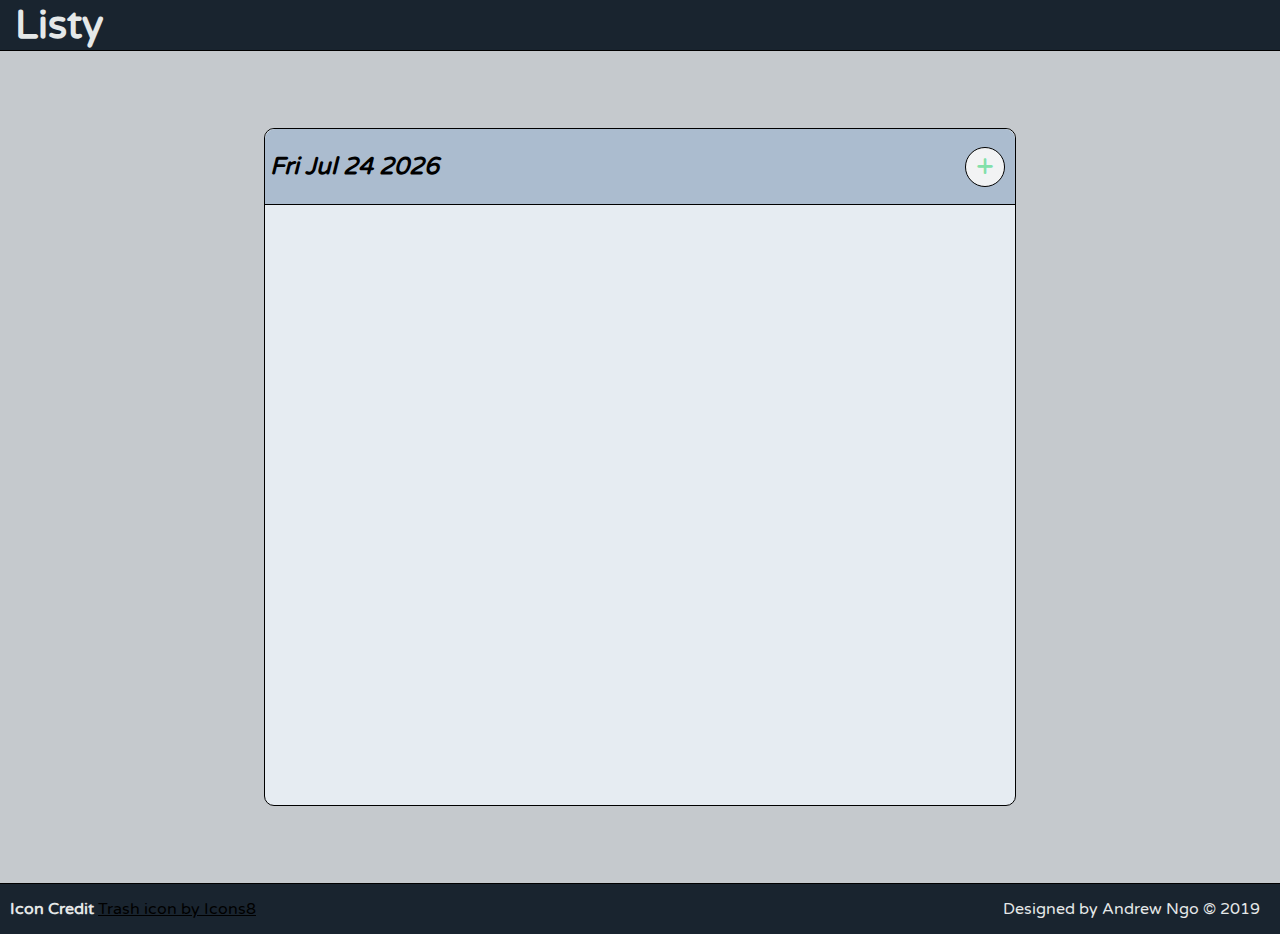
==== index.html @ d02add9d "Add files via upload" ====
<!DOCTYPE html>
<html lang="en">
<head>
    <meta charset="UTF-8">
    <meta name="viewport" content="width=device-width, initial-scale=1.0">
    <meta http-equiv="X-UA-Compatible" content="ie=edge">
    <title>Listy - To Do List</title>
    <link rel="stylesheet" href="style.css">
    <link href="https://fonts.googleapis.com/css?family=Varela+Round&display=swap" rel="stylesheet">
</head>
<body>
    <div class="navbar">
        <div class="logo">
            <h1 id="titleLogo">Listy</h1>
        </div>
        <div class="sideButton">
            <div class="trash">
                <button id="trashButton"></button>
            </div>
        </div>
    </div>
    <div class="container">
        <div class="listObject">
            <div class="listTitle">
                <div class="date">
                    <h2 id="dateChange">Today's Date</h2>
                </div>
                <div class="listButton">
                    <button id="addButton">+</button>
                </div>
            </div>
            <div class="listContent">
            </div>
        </div>
    </div>
    <footer>
        <div class="coder">
            <p>Designed by Andrew Ngo &copy; 2019 &emsp;</p>
        </div>
        <div class="credit">
            <h4>Icon Credit</h4>
            <a href="https://icons8.com/icon/13086/trash">Trash icon by Icons8</a>
        </div>
    </footer>
    <script src="main.js"></script>
</body>
</html>
---- style.css ----
*{
    margin: 0;
    padding: 0;
    font-family: 'Varela Round', sans-serif;
}
/* Navigation Bar */
.navbar{
    margin: 0;
    height: 50px;
    border-bottom: 1px solid black;
    background-color: #19242F;
}
.navbar .logo{
    margin-left: 15px;
    height: 50px;
    float: left;
}
.navbar .logo h1{
    margin: 0;
    line-height: 50px;
    font-size: 40px;
    color: #E5E8E8;
    cursor: pointer;
}
.navbar .sideButton{
    margin-right: 0px;
    float: right;
}
.navbar .sideButton .trash{
    float: right;
    box-sizing: border-box;
    height: 50px;
    width: 50px;
    margin-right: 5px;
}
.navbar .sideButton .trash button{
    height: 100%;
    width: 100%;
    background-image: url("https://img.icons8.com/color/48/000000/trash.png");
    background-size: 100% 100%;
    background-color: transparent;
    border: none;
    cursor: pointer;
}
.navbar .sideButton .trash button:hover{
    animation-name: shake;
    animation-duration: 0.5s;
    animation-iteration-count: infinite;
}
.navbar .sideButton .trash button:focus{
    outline: 0;
}
@keyframes shake{
    0% {transform: rotate(20deg);}
    50% {transform: rotate(-20deg);}
    100% {transform: rotate(20deg);}
}
/* End Navigation Bar */
/* Container */
.container{
    height: 52em;
    position: relative;
    background-color: #C5C9CD;
}
.container .listObject{
    border: 1px solid black;
    position: absolute;
    top: 50%;
    left: 50%;
    right: -50%;
    transform: translate(-50%, -50%);
    max-width: 750px;
    background-color: #E6ECF2;
    border-radius: 10px;
}
.container .listObject .listTitle{
    border-bottom: 1px solid black;
    height: 75px;
    position: relative;
    background-color: #ABBCCF;
    border-radius: 10px 10px 0 0;
}
.container .listObject .listTitle .date{
    float: left;
    height: 35px;
    margin-left: 5px;
}
.container .listObject .listTitle .date h2{
    line-height: 75px;
    font-style: italic;
    cursor: default;
}
.container .listObject .listTitle .listButton{
    position: absolute;
    float: right;
    height: 40px;
    width: 40px;
    top: 50%;
    right: 10px;
    transform: translateY(-50%);
}
.container .listObject .listTitle .listButton button{
    background: #F2F3F4;
    height: 100%;
    width: 100%;
    border-radius: 50%;
    border: 1px black solid;
    font-size: 32px;
    color: #82E0AA;
    cursor: pointer;
}
.container .listObject .listTitle .listButton button:focus{
    outline: 0;
}
.container .listObject .listContent{
    height: 600px;
    overflow-y: scroll;
    -ms-overflow-style: none;
    scrollbar-width: none;
}
.container .listObject .listContent::-webkit-scrollbar{
    display: none;
}
.container .listObject .listContent .listItem{
    border-bottom: 1px black solid;
}
.container .listObject .listContent .listItemContent{
    margin: auto;
    height: 60px;
}
.container .listObject .listContent .listItemContent input{
    width: 92%;
    height: 100%;
    box-sizing: border-box;
    padding: 15px;
    font-size: 24px;
    border: none;
    float: left;
    box-sizing: border-box;
}
.container .listObject .listContent .listItemContent button{
    width: 5%;
    height: 100%;
    background-color: transparent;
    box-sizing: border-box;
}
.close {
    float: right;
    width: 8%;
    height: 100%;
    box-sizing: border-box;
    text-align: center;
    line-height: 60px;
    background-color: #fff;
  }
  .close:hover {
    background-color: #f44336;
    color: white;
  }
/* End Container */
/* Footer */
footer{
    min-height: 50px;
    border-top: 1px solid black;
    color: #E5E8E8;
    background-color: #19242F;
}
footer .coder{
    float: right;
    height: 100%;
    line-height: 50px;
    cursor: default;
}
footer .credit{
    float: left;
    max-width: 250px;
    height: 100%;
    line-height: 50px;
    text-align: center;
    margin-left: 10px;
}
footer .credit h4{
    display: inline;
    cursor: default;
}
footer .credit a{
    color: black;
    word-break: break-all;
}

/* End Footer */
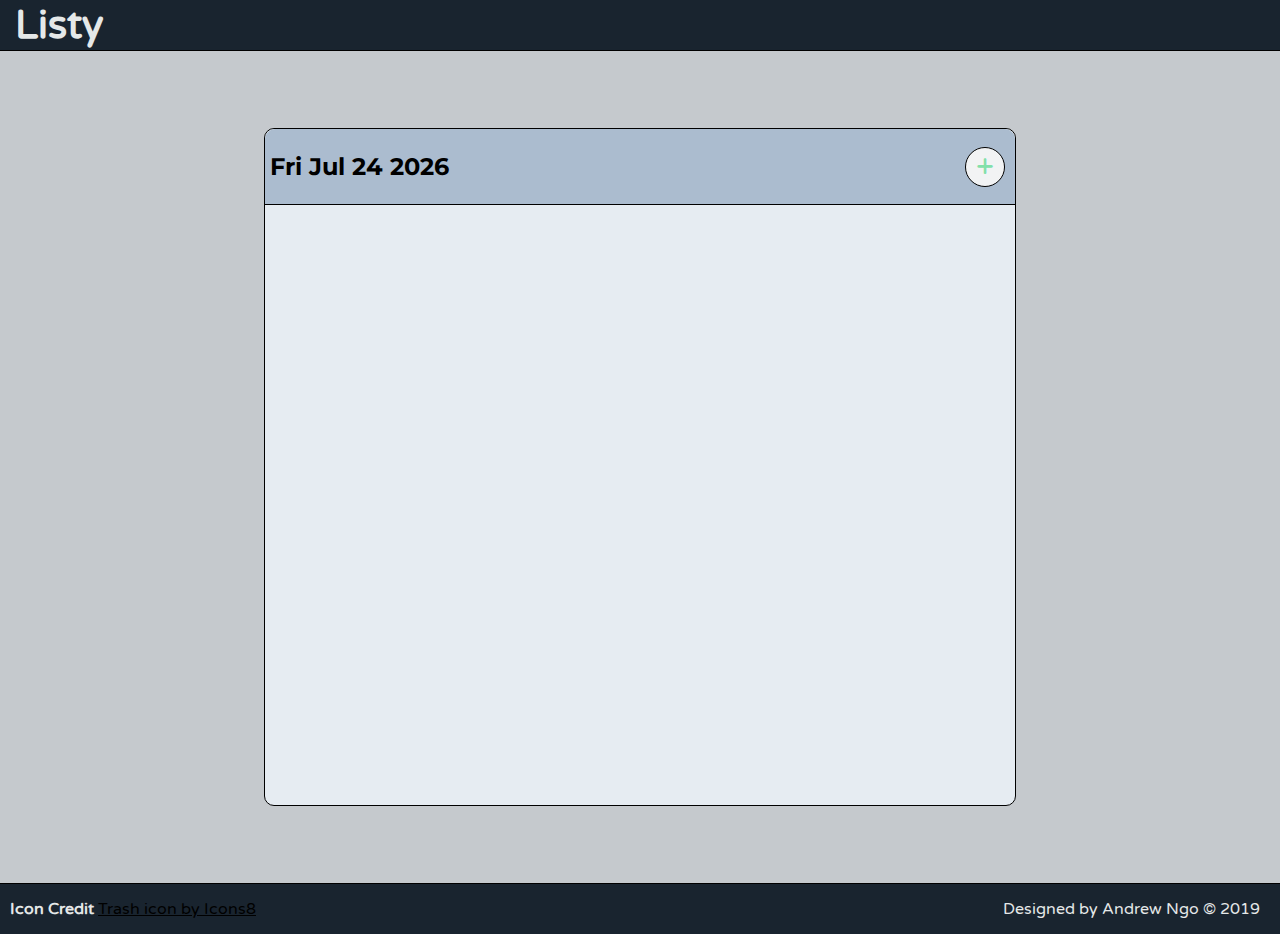
==== commit 5787066f: "Add files via upload" ====
--- a/index.html
+++ b/index.html
@@ -7,6 +7,7 @@
     <title>Listy - To Do List</title>
     <link rel="stylesheet" href="style.css">
     <link href="https://fonts.googleapis.com/css?family=Varela+Round&display=swap" rel="stylesheet">
+    <link href="https://fonts.googleapis.com/css?family=Montserrat&display=swap" rel="stylesheet">
 </head>
 <body>
     <div class="navbar">
--- a/style.css
+++ b/style.css
@@ -87,8 +87,8 @@
 }
 .container .listObject .listTitle .date h2{
     line-height: 75px;
-    font-style: italic;
     cursor: default;
+    font-family: 'Montserrat', sans-serif;
 }
 .container .listObject .listTitle .listButton{
     position: absolute;
@@ -137,6 +137,7 @@
     border: none;
     float: left;
     box-sizing: border-box;
+    font-family: 'Montserrat', sans-serif;
 }
 .container .listObject .listContent .listItemContent button{
     width: 5%;
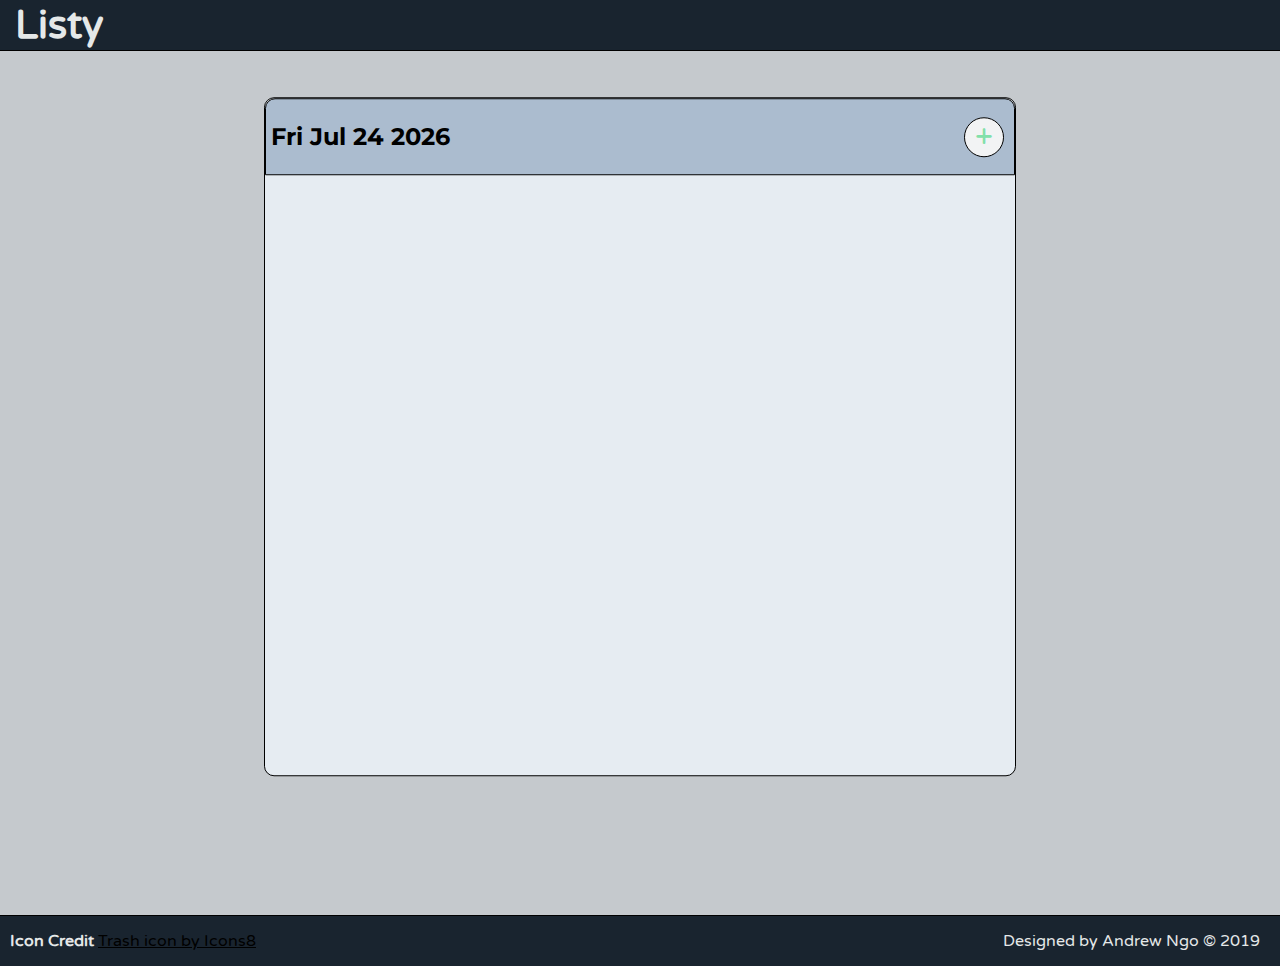
==== commit 36c7d5ef: "removed login link until functionality is ready" ====
--- a/index.html
+++ b/index.html
@@ -15,6 +15,9 @@
             <h1 id="titleLogo">Listy</h1>
         </div>
         <div class="sideButton">
+            <div class="sideLink">
+                
+            </div>
             <div class="trash">
                 <button id="trashButton"></button>
             </div>
--- a/style.css
+++ b/style.css
@@ -23,8 +23,21 @@
     cursor: pointer;
 }
 .navbar .sideButton{
-    margin-right: 0px;
-    float: right;
+    margin-right: 5px;
+    float: right;
+}
+.navbar .sideButton .sideLink{
+    float: left;
+    line-height: 50px;
+    margin-right: 5px;
+}
+.navbar .sideButton .sideLink a{
+    color: #E5E8E8;
+    text-decoration: none;
+}
+.navbar .sideButton .sideLink a:hover{
+    text-decoration: underline;
+    font-weight: bold;
 }
 .navbar .sideButton .trash{
     float: right;
@@ -55,26 +68,33 @@
     50% {transform: rotate(-20deg);}
     100% {transform: rotate(20deg);}
 }
+.navbar .sideButton span{
+    color: white;
+    cursor: default;
+}
 /* End Navigation Bar */
 /* Container */
 .container{
-    height: 52em;
+    height: 54em;
     position: relative;
     background-color: #C5C9CD;
 }
 .container .listObject{
-    border: 1px solid black;
-    position: absolute;
-    top: 50%;
+    border: 0.4px solid black;
+    position: absolute;
+    top: 25%;
     left: 50%;
     right: -50%;
-    transform: translate(-50%, -50%);
+    transform: translate(-50%, -25%);
     max-width: 750px;
     background-color: #E6ECF2;
     border-radius: 10px;
 }
 .container .listObject .listTitle{
-    border-bottom: 1px solid black;
+    border-bottom: 0.95px solid black;
+    border-left: 0.5px solid black;
+    border-right: 0.3px solid black;
+    border-top: 0.8px solid black;
     height: 75px;
     position: relative;
     background-color: #ABBCCF;
@@ -104,7 +124,7 @@
     height: 100%;
     width: 100%;
     border-radius: 50%;
-    border: 1px black solid;
+    border: 0.8px black solid;
     font-size: 32px;
     color: #82E0AA;
     cursor: pointer;
@@ -114,7 +134,9 @@
 }
 .container .listObject .listContent{
     height: 600px;
+    width: 100%;
     overflow-y: scroll;
+    overflow-x: hidden;
     -ms-overflow-style: none;
     scrollbar-width: none;
 }
@@ -122,14 +144,15 @@
     display: none;
 }
 .container .listObject .listContent .listItem{
-    border-bottom: 1px black solid;
+    border-bottom: 0.8px black solid;
+    border-left: 0.8px black solid;
 }
 .container .listObject .listContent .listItemContent{
     margin: auto;
     height: 60px;
 }
 .container .listObject .listContent .listItemContent input{
-    width: 92%;
+    width: 84%;
     height: 100%;
     box-sizing: border-box;
     padding: 15px;
@@ -153,10 +176,37 @@
     text-align: center;
     line-height: 60px;
     background-color: #fff;
+    cursor: pointer;
   }
   .close:hover {
     background-color: #f44336;
     color: white;
+  }
+  .complete {
+      float: right;
+      height: 100%;
+      width: 8%;
+      box-sizing: border-box;
+      text-align: center;
+      line-height: 60px;
+      background-color: #fff;
+      cursor: pointer;
+  }
+  .complete:hover {
+    background-color: #87FD64;
+    color: white;
+  }
+  @keyframes slide{
+      10% {transform: translateX(10%);}
+      20% {transform: translateX(20%);}
+      30% {transform: translateX(30%);}
+      40% {transform: translateX(40%);}
+      50% {transform: translateX(50%);}
+      60% {transform: translateX(60%);}
+      70% {transform: translateX(70%);}
+      80% {transform: translateX(80%);}
+      90% {transform: translateX(90%);}
+      100% {transform: translateX(100%);}
   }
 /* End Container */
 /* Footer */
@@ -190,3 +240,78 @@
 }
 
 /* End Footer */
+/*Login Box*/
+.loginBox{
+    position: absolute;
+    height: 35em;
+    width: 35em;
+    background-color: white;
+    border-radius: 10px;
+    top: 50%;
+    left: 50%;
+    transform: translate(-50%, -50%);
+}
+.loginContent{
+    position: absolute;
+    top: 50%;
+    left: 50%;
+    transform: translate(-50%, -50%);
+}
+.loginContent h3{
+    margin-bottom: 5px;
+    font-size: 24px;
+}
+.loginContent input{
+    font-size: 24px;
+    padding: 10px;
+    margin-top: 5px;
+    margin-bottom: 10px;
+}
+#loginHeading{
+    margin: 20px;
+    font-size: 32px;
+}
+.loginFooter{
+    position: absolute;
+    bottom: 0;
+    width: 100%;
+    margin: 20px;
+}
+.loginFooter a{
+    
+}
+#submitButton{
+    position: absolute;
+    right: 0;
+    transform: translate(-40px, -20px);
+    font-size: 24px;
+    padding: 5px;
+    border-radius: 5px;
+    border: .5px solid black;
+    background-color: transparent;
+}
+#submitButton:hover{
+    background-color: #333;
+    color: white;
+}
+.errorMsg{
+    color: #f44336;
+    font-size: 14px;
+}
+/*End Login Box*/
+/*Register Box*/
+#registerSubmitButton{
+    position: absolute;
+    right: 0;
+    transform: translate(-40px, -40px);
+    font-size: 24px;
+    padding: 5px;
+    border-radius: 5px;
+    border: .5px solid black;
+    background-color: transparent;
+}
+#registerSubmitButton:hover{
+    background-color: #333;
+    color: white;
+}
+/*End Register Box*/
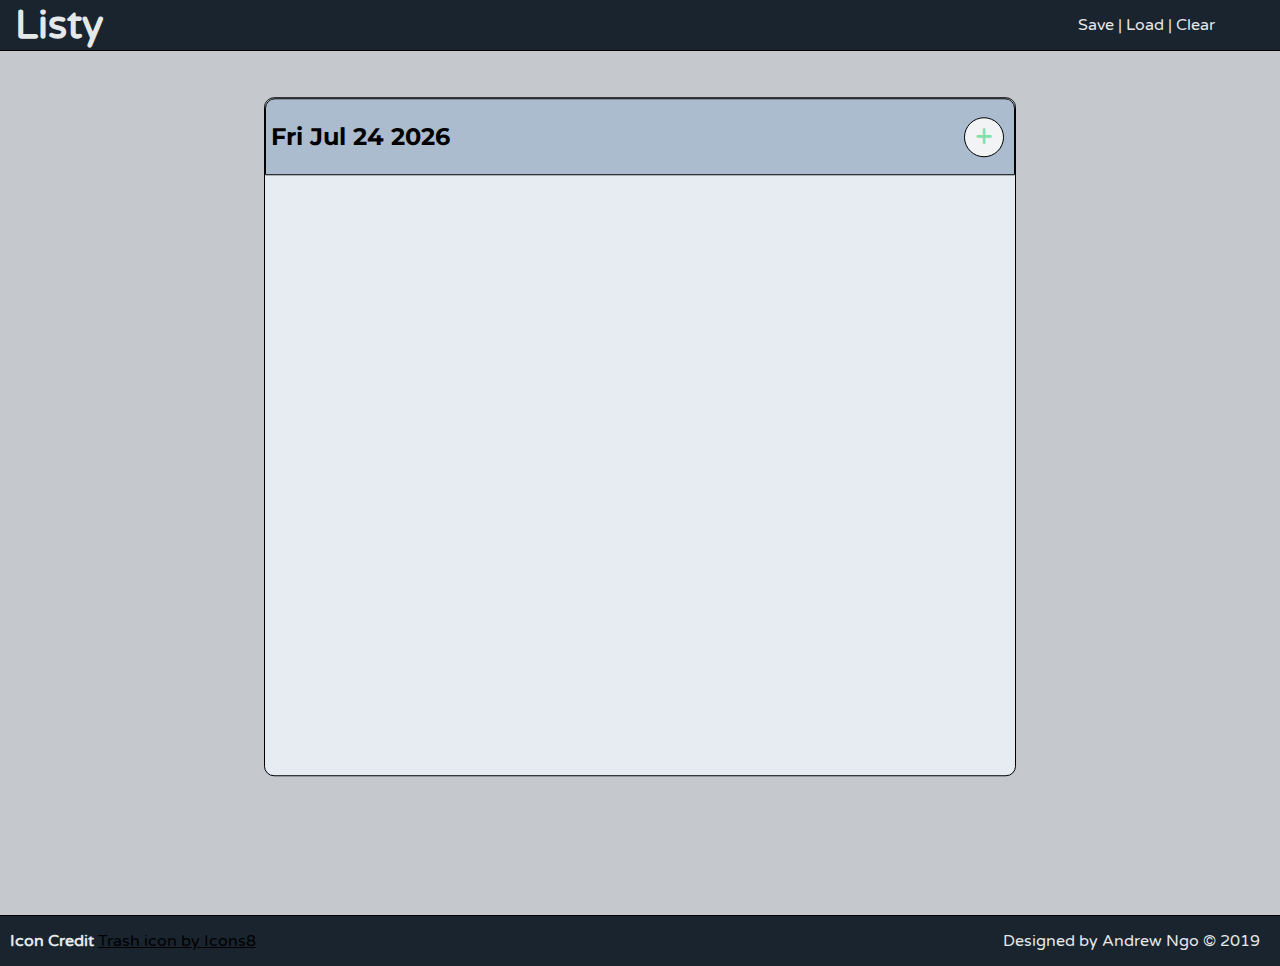
==== commit e4ed087d: "Setting up local git folder" ====
--- a/index.html
+++ b/index.html
@@ -1,51 +1,55 @@
-<!DOCTYPE html>
-<html lang="en">
-<head>
-    <meta charset="UTF-8">
-    <meta name="viewport" content="width=device-width, initial-scale=1.0">
-    <meta http-equiv="X-UA-Compatible" content="ie=edge">
-    <title>Listy - To Do List</title>
-    <link rel="stylesheet" href="style.css">
-    <link href="https://fonts.googleapis.com/css?family=Varela+Round&display=swap" rel="stylesheet">
-    <link href="https://fonts.googleapis.com/css?family=Montserrat&display=swap" rel="stylesheet">
-</head>
-<body>
-    <div class="navbar">
-        <div class="logo">
-            <h1 id="titleLogo">Listy</h1>
-        </div>
-        <div class="sideButton">
-            <div class="sideLink">
-                
-            </div>
-            <div class="trash">
-                <button id="trashButton"></button>
-            </div>
-        </div>
-    </div>
-    <div class="container">
-        <div class="listObject">
-            <div class="listTitle">
-                <div class="date">
-                    <h2 id="dateChange">Today's Date</h2>
-                </div>
-                <div class="listButton">
-                    <button id="addButton">+</button>
-                </div>
-            </div>
-            <div class="listContent">
-            </div>
-        </div>
-    </div>
-    <footer>
-        <div class="coder">
-            <p>Designed by Andrew Ngo &copy; 2019 &emsp;</p>
-        </div>
-        <div class="credit">
-            <h4>Icon Credit</h4>
-            <a href="https://icons8.com/icon/13086/trash">Trash icon by Icons8</a>
-        </div>
-    </footer>
-    <script src="main.js"></script>
-</body>
+<!DOCTYPE html>
+<html lang="en">
+<head>
+    <meta charset="UTF-8">
+    <meta name="viewport" content="width=device-width, initial-scale=1.0">
+    <meta http-equiv="X-UA-Compatible" content="ie=edge">
+    <title>Listy - To Do List</title>
+    <link rel="stylesheet" href="style.css">
+    <link href="https://fonts.googleapis.com/css?family=Varela+Round&display=swap" rel="stylesheet">
+    <link href="https://fonts.googleapis.com/css?family=Montserrat&display=swap" rel="stylesheet">
+</head>
+<body>
+    <div class="navbar">
+        <div class="logo">
+            <h1 id="titleLogo">Listy</h1>
+        </div>
+        <div class="sideButton">
+            <div class="sideLink">
+                <a id="saveButton">Save</a>
+                <div id="separator"><a> | </a></div>
+                <a id="loadButton">Load</a>
+                <div id="separator"><a> | </a></div>
+                <a id="clearButton">Clear</a>
+            </div>
+            <div class="trash">
+                <button id="trashButton"></button>
+            </div>
+        </div>
+    </div>
+    <div class="container">
+        <div class="listObject">
+            <div class="listTitle">
+                <div class="date">
+                    <h2 id="dateChange">Today's Date</h2>
+                </div>
+                <div class="listButton">
+                    <button id="addButton">+</button>
+                </div>
+            </div>
+            <div class="listContent">
+            </div>
+        </div>
+    </div>
+    <footer>
+        <div class="coder">
+            <p>Designed by Andrew Ngo &copy; 2019 &emsp;</p>
+        </div>
+        <div class="credit">
+            <h4>Icon Credit</h4>
+            <a href="https://icons8.com/icon/13086/trash">Trash icon by Icons8</a>
+        </div>
+    </footer>
+    <script src="main.js"></script>
+</body>
 </html>--- a/style.css
+++ b/style.css
@@ -1,317 +1,323 @@
-*{
-    margin: 0;
-    padding: 0;
-    font-family: 'Varela Round', sans-serif;
-}
-/* Navigation Bar */
-.navbar{
-    margin: 0;
-    height: 50px;
-    border-bottom: 1px solid black;
-    background-color: #19242F;
-}
-.navbar .logo{
-    margin-left: 15px;
-    height: 50px;
-    float: left;
-}
-.navbar .logo h1{
-    margin: 0;
-    line-height: 50px;
-    font-size: 40px;
-    color: #E5E8E8;
-    cursor: pointer;
-}
-.navbar .sideButton{
-    margin-right: 5px;
-    float: right;
-}
-.navbar .sideButton .sideLink{
-    float: left;
-    line-height: 50px;
-    margin-right: 5px;
-}
-.navbar .sideButton .sideLink a{
-    color: #E5E8E8;
-    text-decoration: none;
-}
-.navbar .sideButton .sideLink a:hover{
-    text-decoration: underline;
-    font-weight: bold;
-}
-.navbar .sideButton .trash{
-    float: right;
-    box-sizing: border-box;
-    height: 50px;
-    width: 50px;
-    margin-right: 5px;
-}
-.navbar .sideButton .trash button{
-    height: 100%;
-    width: 100%;
-    background-image: url("https://img.icons8.com/color/48/000000/trash.png");
-    background-size: 100% 100%;
-    background-color: transparent;
-    border: none;
-    cursor: pointer;
-}
-.navbar .sideButton .trash button:hover{
-    animation-name: shake;
-    animation-duration: 0.5s;
-    animation-iteration-count: infinite;
-}
-.navbar .sideButton .trash button:focus{
-    outline: 0;
-}
-@keyframes shake{
-    0% {transform: rotate(20deg);}
-    50% {transform: rotate(-20deg);}
-    100% {transform: rotate(20deg);}
-}
-.navbar .sideButton span{
-    color: white;
-    cursor: default;
-}
-/* End Navigation Bar */
-/* Container */
-.container{
-    height: 54em;
-    position: relative;
-    background-color: #C5C9CD;
-}
-.container .listObject{
-    border: 0.4px solid black;
-    position: absolute;
-    top: 25%;
-    left: 50%;
-    right: -50%;
-    transform: translate(-50%, -25%);
-    max-width: 750px;
-    background-color: #E6ECF2;
-    border-radius: 10px;
-}
-.container .listObject .listTitle{
-    border-bottom: 0.95px solid black;
-    border-left: 0.5px solid black;
-    border-right: 0.3px solid black;
-    border-top: 0.8px solid black;
-    height: 75px;
-    position: relative;
-    background-color: #ABBCCF;
-    border-radius: 10px 10px 0 0;
-}
-.container .listObject .listTitle .date{
-    float: left;
-    height: 35px;
-    margin-left: 5px;
-}
-.container .listObject .listTitle .date h2{
-    line-height: 75px;
-    cursor: default;
-    font-family: 'Montserrat', sans-serif;
-}
-.container .listObject .listTitle .listButton{
-    position: absolute;
-    float: right;
-    height: 40px;
-    width: 40px;
-    top: 50%;
-    right: 10px;
-    transform: translateY(-50%);
-}
-.container .listObject .listTitle .listButton button{
-    background: #F2F3F4;
-    height: 100%;
-    width: 100%;
-    border-radius: 50%;
-    border: 0.8px black solid;
-    font-size: 32px;
-    color: #82E0AA;
-    cursor: pointer;
-}
-.container .listObject .listTitle .listButton button:focus{
-    outline: 0;
-}
-.container .listObject .listContent{
-    height: 600px;
-    width: 100%;
-    overflow-y: scroll;
-    overflow-x: hidden;
-    -ms-overflow-style: none;
-    scrollbar-width: none;
-}
-.container .listObject .listContent::-webkit-scrollbar{
-    display: none;
-}
-.container .listObject .listContent .listItem{
-    border-bottom: 0.8px black solid;
-    border-left: 0.8px black solid;
-}
-.container .listObject .listContent .listItemContent{
-    margin: auto;
-    height: 60px;
-}
-.container .listObject .listContent .listItemContent input{
-    width: 84%;
-    height: 100%;
-    box-sizing: border-box;
-    padding: 15px;
-    font-size: 24px;
-    border: none;
-    float: left;
-    box-sizing: border-box;
-    font-family: 'Montserrat', sans-serif;
-}
-.container .listObject .listContent .listItemContent button{
-    width: 5%;
-    height: 100%;
-    background-color: transparent;
-    box-sizing: border-box;
-}
-.close {
-    float: right;
-    width: 8%;
-    height: 100%;
-    box-sizing: border-box;
-    text-align: center;
-    line-height: 60px;
-    background-color: #fff;
-    cursor: pointer;
-  }
-  .close:hover {
-    background-color: #f44336;
-    color: white;
-  }
-  .complete {
-      float: right;
-      height: 100%;
-      width: 8%;
-      box-sizing: border-box;
-      text-align: center;
-      line-height: 60px;
-      background-color: #fff;
-      cursor: pointer;
-  }
-  .complete:hover {
-    background-color: #87FD64;
-    color: white;
-  }
-  @keyframes slide{
-      10% {transform: translateX(10%);}
-      20% {transform: translateX(20%);}
-      30% {transform: translateX(30%);}
-      40% {transform: translateX(40%);}
-      50% {transform: translateX(50%);}
-      60% {transform: translateX(60%);}
-      70% {transform: translateX(70%);}
-      80% {transform: translateX(80%);}
-      90% {transform: translateX(90%);}
-      100% {transform: translateX(100%);}
-  }
-/* End Container */
-/* Footer */
-footer{
-    min-height: 50px;
-    border-top: 1px solid black;
-    color: #E5E8E8;
-    background-color: #19242F;
-}
-footer .coder{
-    float: right;
-    height: 100%;
-    line-height: 50px;
-    cursor: default;
-}
-footer .credit{
-    float: left;
-    max-width: 250px;
-    height: 100%;
-    line-height: 50px;
-    text-align: center;
-    margin-left: 10px;
-}
-footer .credit h4{
-    display: inline;
-    cursor: default;
-}
-footer .credit a{
-    color: black;
-    word-break: break-all;
-}
-
-/* End Footer */
-/*Login Box*/
-.loginBox{
-    position: absolute;
-    height: 35em;
-    width: 35em;
-    background-color: white;
-    border-radius: 10px;
-    top: 50%;
-    left: 50%;
-    transform: translate(-50%, -50%);
-}
-.loginContent{
-    position: absolute;
-    top: 50%;
-    left: 50%;
-    transform: translate(-50%, -50%);
-}
-.loginContent h3{
-    margin-bottom: 5px;
-    font-size: 24px;
-}
-.loginContent input{
-    font-size: 24px;
-    padding: 10px;
-    margin-top: 5px;
-    margin-bottom: 10px;
-}
-#loginHeading{
-    margin: 20px;
-    font-size: 32px;
-}
-.loginFooter{
-    position: absolute;
-    bottom: 0;
-    width: 100%;
-    margin: 20px;
-}
-.loginFooter a{
-    
-}
-#submitButton{
-    position: absolute;
-    right: 0;
-    transform: translate(-40px, -20px);
-    font-size: 24px;
-    padding: 5px;
-    border-radius: 5px;
-    border: .5px solid black;
-    background-color: transparent;
-}
-#submitButton:hover{
-    background-color: #333;
-    color: white;
-}
-.errorMsg{
-    color: #f44336;
-    font-size: 14px;
-}
-/*End Login Box*/
-/*Register Box*/
-#registerSubmitButton{
-    position: absolute;
-    right: 0;
-    transform: translate(-40px, -40px);
-    font-size: 24px;
-    padding: 5px;
-    border-radius: 5px;
-    border: .5px solid black;
-    background-color: transparent;
-}
-#registerSubmitButton:hover{
-    background-color: #333;
-    color: white;
-}
-/*End Register Box*/
+*{
+    margin: 0;
+    padding: 0;
+    font-family: 'Varela Round', sans-serif;
+}
+/* Navigation Bar */
+.navbar{
+    margin: 0;
+    height: 50px;
+    border-bottom: 1px solid black;
+    background-color: #19242F;
+}
+.navbar .logo{
+    margin-left: 15px;
+    height: 50px;
+    float: left;
+}
+.navbar .logo h1{
+    margin: 0;
+    line-height: 50px;
+    font-size: 40px;
+    color: #E5E8E8;
+    cursor: pointer;
+}
+.navbar .sideButton{
+    margin-right: 5px;
+    float: right;
+}
+.navbar .sideButton .sideLink{
+    float: left;
+    line-height: 50px;
+    margin-right: 5px;
+}
+.navbar .sideButton .sideLink a{
+    color: #E5E8E8;
+    text-decoration: none;
+    cursor: pointer;
+}
+.navbar .sideButton .sideLink a:hover{
+    text-decoration: underline;
+    font-weight: bold;
+}
+#separator{
+    color: #E5E8E8;
+    text-decoration: none;
+    cursor: default;
+    display: inline;
+}
+#separator a:hover{
+    text-decoration: none;
+    cursor: default;
+}
+.navbar .sideButton .trash{
+    float: right;
+    box-sizing: border-box;
+    height: 50px;
+    width: 50px;
+    margin-right: 5px;
+}
+.navbar .sideButton .trash button{
+    height: 100%;
+    width: 100%;
+    background-image: url("https://img.icons8.com/color/48/000000/trash.png");
+    background-size: 100% 100%;
+    background-color: transparent;
+    border: none;
+    cursor: pointer;
+}
+.navbar .sideButton .trash button:hover{
+    animation-name: shake;
+    animation-duration: 0.5s;
+    animation-iteration-count: infinite;
+}
+.navbar .sideButton .trash button:focus{
+    outline: 0;
+}
+@keyframes shake{
+    0% {transform: rotate(20deg);}
+    50% {transform: rotate(-20deg);}
+    100% {transform: rotate(20deg);}
+}
+.navbar .sideButton span{
+    color: white;
+    cursor: default;
+}
+/* End Navigation Bar */
+/* Container */
+.container{
+    height: 54em;
+    position: relative;
+    background-color: #C5C9CD;
+}
+.container .listObject{
+    border: 0.4px solid black;
+    position: absolute;
+    top: 25%;
+    left: 50%;
+    right: -50%;
+    transform: translate(-50%, -25%);
+    max-width: 750px;
+    background-color: #E6ECF2;
+    border-radius: 10px;
+}
+.container .listObject .listTitle{
+    border-bottom: 0.95px solid black;
+    border-left: 0.5px solid black;
+    border-right: 0.3px solid black;
+    border-top: 0.8px solid black;
+    height: 75px;
+    position: relative;
+    background-color: #ABBCCF;
+    border-radius: 10px 10px 0 0;
+}
+.container .listObject .listTitle .date{
+    float: left;
+    height: 35px;
+    margin-left: 5px;
+}
+.container .listObject .listTitle .date h2{
+    line-height: 75px;
+    cursor: default;
+    font-family: 'Montserrat', sans-serif;
+}
+.container .listObject .listTitle .listButton{
+    position: absolute;
+    float: right;
+    top: 50%;
+    right: 10px;
+    transform: translateY(-50%);
+}
+.container .listObject .listTitle .listButton button{
+    background: #F2F3F4;
+    height: 40px;
+    width: 40px;
+    border-radius: 50%;
+    border: 0.8px black solid;
+    font-size: 32px;
+    color: #82E0AA;
+    cursor: pointer;
+}
+.container .listObject .listTitle .listButton button:focus{
+    outline: 0;
+}
+.container .listObject .listContent{
+    height: 600px;
+    width: 100%;
+    overflow-y: scroll;
+    overflow-x: hidden;
+    -ms-overflow-style: none;
+    scrollbar-width: none;
+}
+.container .listObject .listContent::-webkit-scrollbar{
+    display: none;
+}
+.container .listObject .listContent .listItem{
+    border-bottom: 0.8px black solid;
+    border-left: 0.8px black solid;
+}
+.container .listObject .listContent .listItemContent{
+    margin: auto;
+    height: 60px;
+}
+.container .listObject .listContent .listItemContent input{
+    width: 84%;
+    height: 100%;
+    box-sizing: border-box;
+    padding: 15px;
+    font-size: 24px;
+    border: none;
+    float: left;
+    box-sizing: border-box;
+    font-family: 'Montserrat', sans-serif;
+}
+.container .listObject .listContent .listItemContent button{
+    width: 5%;
+    height: 100%;
+    background-color: transparent;
+    box-sizing: border-box;
+}
+.close {
+    float: right;
+    width: 8%;
+    height: 100%;
+    box-sizing: border-box;
+    text-align: center;
+    line-height: 60px;
+    background-color: #fff;
+    cursor: pointer;
+  }
+  .close:hover {
+    background-color: #f44336;
+    color: white;
+  }
+  .complete {
+      float: right;
+      height: 100%;
+      width: 8%;
+      box-sizing: border-box;
+      text-align: center;
+      line-height: 60px;
+      background-color: #fff;
+      cursor: pointer;
+  }
+  .complete:hover {
+    background-color: #87FD64;
+    color: white;
+  }
+  @keyframes slide{
+      10% {transform: translateX(10%);}
+      20% {transform: translateX(20%);}
+      30% {transform: translateX(30%);}
+      40% {transform: translateX(40%);}
+      50% {transform: translateX(50%);}
+      60% {transform: translateX(60%);}
+      70% {transform: translateX(70%);}
+      80% {transform: translateX(80%);}
+      90% {transform: translateX(90%);}
+      100% {transform: translateX(100%);}
+  }
+/* End Container */
+/* Footer */
+footer{
+    min-height: 50px;
+    border-top: 1px solid black;
+    color: #E5E8E8;
+    background-color: #19242F;
+}
+footer .coder{
+    float: right;
+    height: 100%;
+    line-height: 50px;
+    cursor: default;
+}
+footer .credit{
+    float: left;
+    max-width: 250px;
+    height: 100%;
+    line-height: 50px;
+    text-align: center;
+    margin-left: 10px;
+}
+footer .credit h4{
+    display: inline;
+    cursor: default;
+}
+footer .credit a{
+    color: black;
+    word-break: break-all;
+}
+
+/* End Footer */
+/*Login Box*/
+.loginBox{
+    position: absolute;
+    height: 35em;
+    width: 35em;
+    background-color: white;
+    border-radius: 10px;
+    top: 50%;
+    left: 50%;
+    transform: translate(-50%, -50%);
+}
+.loginContent{
+    position: absolute;
+    top: 50%;
+    left: 50%;
+    transform: translate(-50%, -50%);
+}
+.loginContent h3{
+    margin-bottom: 5px;
+    font-size: 24px;
+}
+.loginContent input{
+    font-size: 24px;
+    padding: 10px;
+    margin-top: 5px;
+    margin-bottom: 10px;
+}
+#loginHeading{
+    margin: 20px;
+    font-size: 32px;
+}
+.loginFooter{
+    position: absolute;
+    bottom: 0;
+    width: 100%;
+    margin: 20px;
+}
+#submitButton{
+    position: absolute;
+    right: 0;
+    transform: translate(-40px, -20px);
+    font-size: 24px;
+    padding: 5px;
+    border-radius: 5px;
+    border: .5px solid black;
+    background-color: transparent;
+}
+#submitButton:hover{
+    background-color: #333;
+    color: white;
+}
+.errorMsg{
+    color: #f44336;
+    font-size: 14px;
+}
+/*End Login Box*/
+/*Register Box*/
+#registerSubmitButton{
+    position: absolute;
+    right: 0;
+    transform: translate(-40px, -40px);
+    font-size: 24px;
+    padding: 5px;
+    border-radius: 5px;
+    border: .5px solid black;
+    background-color: transparent;
+}
+#registerSubmitButton:hover{
+    background-color: #333;
+    color: white;
+}
+/*End Register Box*/
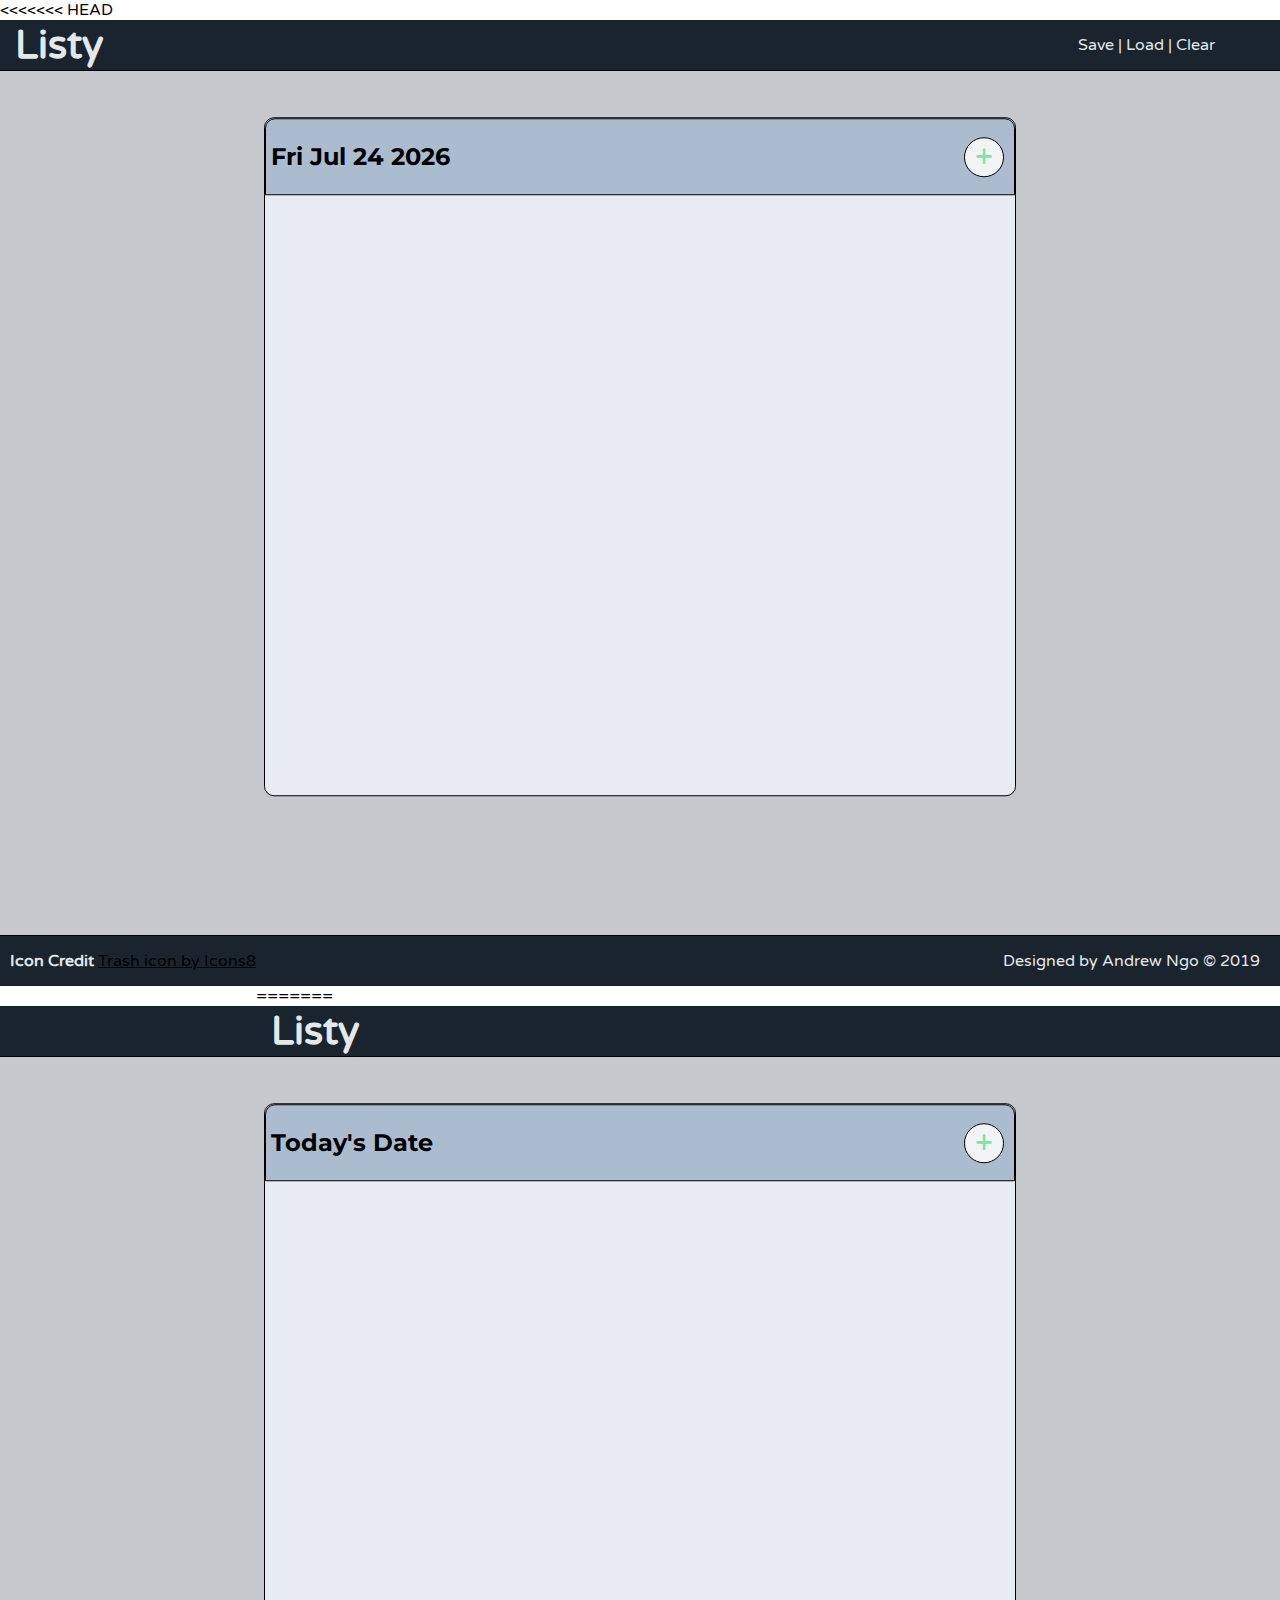
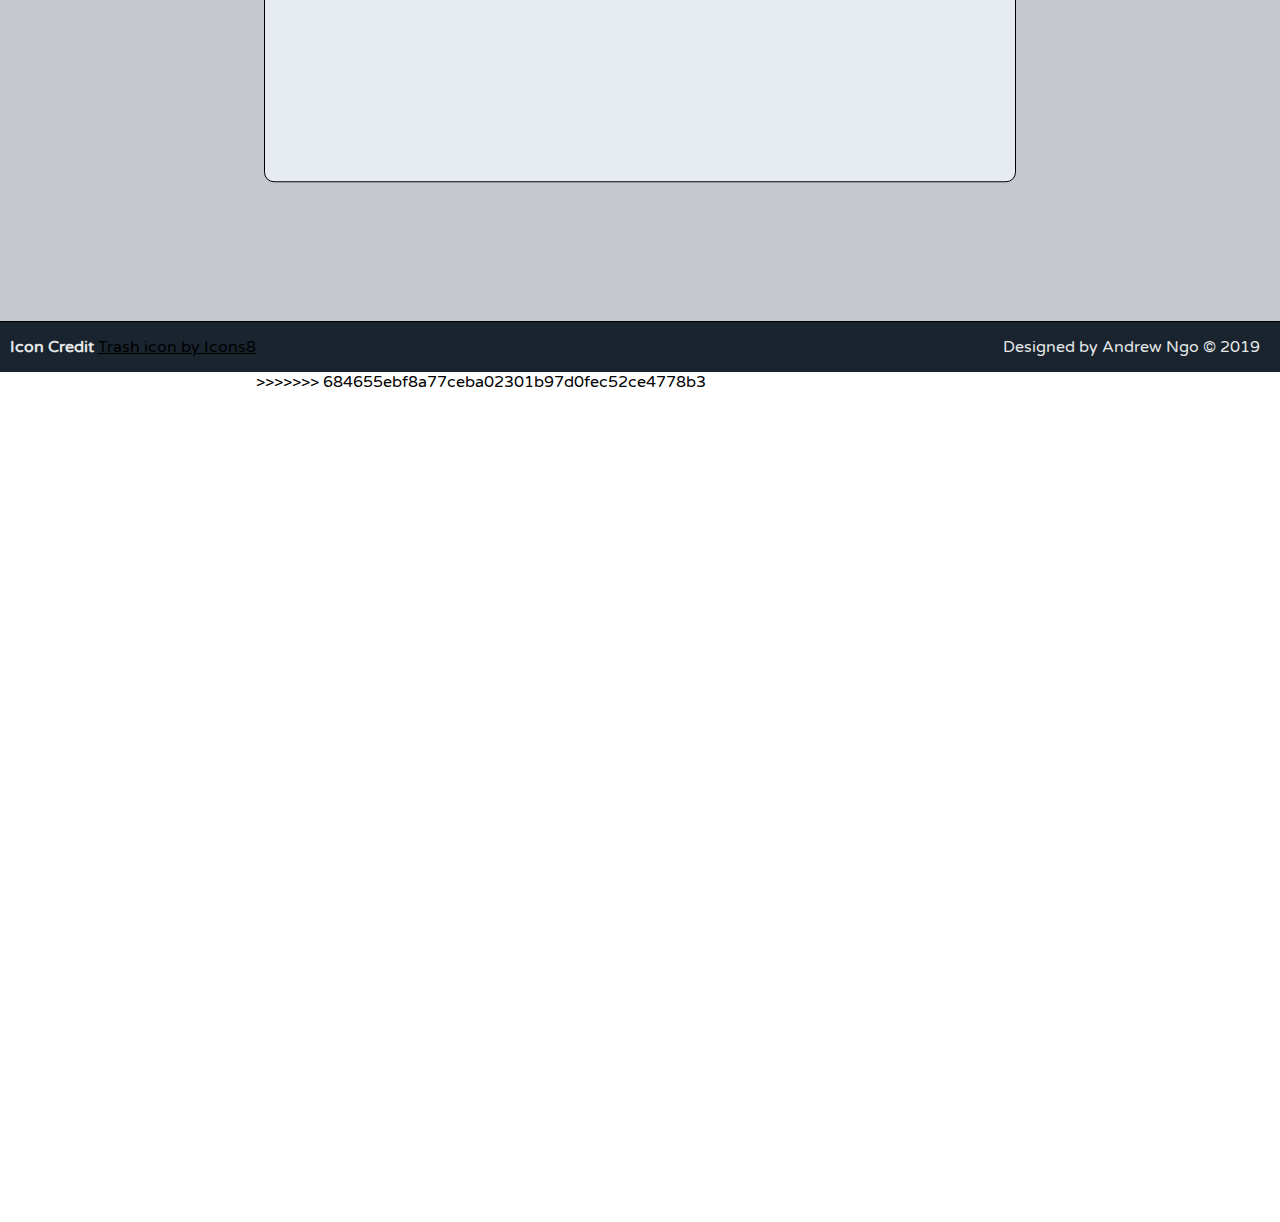
==== commit 358b5cf1: "merge branch" ====
--- a/index.html
+++ b/index.html
@@ -1,3 +1,4 @@
+<<<<<<< HEAD
 <!DOCTYPE html>
 <html lang="en">
 <head>
@@ -52,4 +53,56 @@
     </footer>
     <script src="main.js"></script>
 </body>
+=======
+<!DOCTYPE html>
+<html lang="en">
+<head>
+    <meta charset="UTF-8">
+    <meta name="viewport" content="width=device-width, initial-scale=1.0">
+    <meta http-equiv="X-UA-Compatible" content="ie=edge">
+    <title>Listy - To Do List</title>
+    <link rel="stylesheet" href="style.css">
+    <link href="https://fonts.googleapis.com/css?family=Varela+Round&display=swap" rel="stylesheet">
+    <link href="https://fonts.googleapis.com/css?family=Montserrat&display=swap" rel="stylesheet">
+</head>
+<body>
+    <div class="navbar">
+        <div class="logo">
+            <h1 id="titleLogo">Listy</h1>
+        </div>
+        <div class="sideButton">
+            <div class="sideLink">
+                
+            </div>
+            <div class="trash">
+                <button id="trashButton"></button>
+            </div>
+        </div>
+    </div>
+    <div class="container">
+        <div class="listObject">
+            <div class="listTitle">
+                <div class="date">
+                    <h2 id="dateChange">Today's Date</h2>
+                </div>
+                <div class="listButton">
+                    <button id="addButton">+</button>
+                </div>
+            </div>
+            <div class="listContent">
+            </div>
+        </div>
+    </div>
+    <footer>
+        <div class="coder">
+            <p>Designed by Andrew Ngo &copy; 2019 &emsp;</p>
+        </div>
+        <div class="credit">
+            <h4>Icon Credit</h4>
+            <a href="https://icons8.com/icon/13086/trash">Trash icon by Icons8</a>
+        </div>
+    </footer>
+    <script src="main.js"></script>
+</body>
+>>>>>>> 684655ebf8a77ceba02301b97d0fec52ce4778b3
 </html>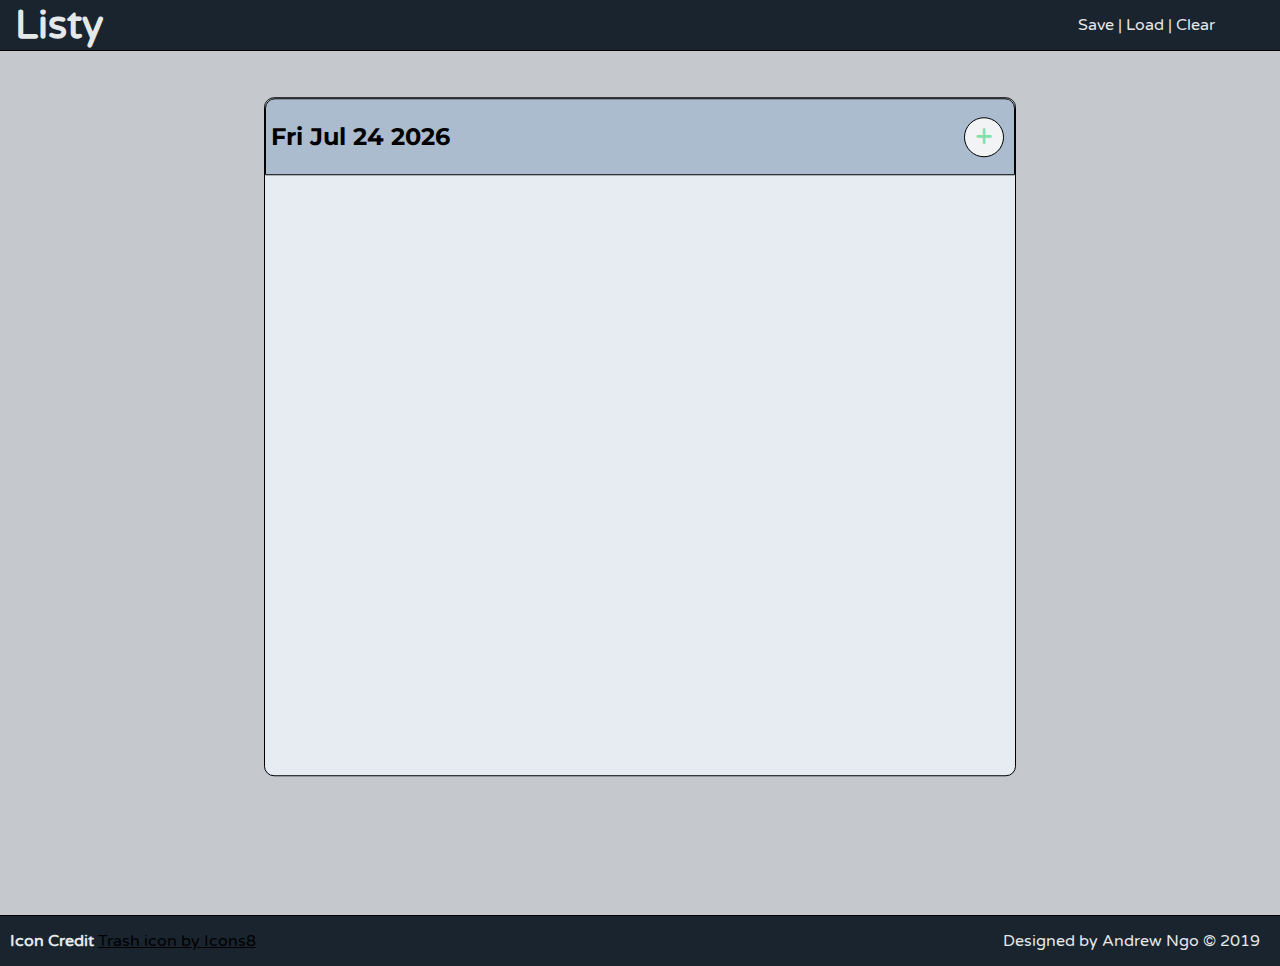
==== commit 8924fc6d: "merge branch" ====
--- a/index.html
+++ b/index.html
@@ -1,4 +1,3 @@
-<<<<<<< HEAD
 <!DOCTYPE html>
 <html lang="en">
 <head>
@@ -53,56 +52,4 @@
     </footer>
     <script src="main.js"></script>
 </body>
-=======
-<!DOCTYPE html>
-<html lang="en">
-<head>
-    <meta charset="UTF-8">
-    <meta name="viewport" content="width=device-width, initial-scale=1.0">
-    <meta http-equiv="X-UA-Compatible" content="ie=edge">
-    <title>Listy - To Do List</title>
-    <link rel="stylesheet" href="style.css">
-    <link href="https://fonts.googleapis.com/css?family=Varela+Round&display=swap" rel="stylesheet">
-    <link href="https://fonts.googleapis.com/css?family=Montserrat&display=swap" rel="stylesheet">
-</head>
-<body>
-    <div class="navbar">
-        <div class="logo">
-            <h1 id="titleLogo">Listy</h1>
-        </div>
-        <div class="sideButton">
-            <div class="sideLink">
-                
-            </div>
-            <div class="trash">
-                <button id="trashButton"></button>
-            </div>
-        </div>
-    </div>
-    <div class="container">
-        <div class="listObject">
-            <div class="listTitle">
-                <div class="date">
-                    <h2 id="dateChange">Today's Date</h2>
-                </div>
-                <div class="listButton">
-                    <button id="addButton">+</button>
-                </div>
-            </div>
-            <div class="listContent">
-            </div>
-        </div>
-    </div>
-    <footer>
-        <div class="coder">
-            <p>Designed by Andrew Ngo &copy; 2019 &emsp;</p>
-        </div>
-        <div class="credit">
-            <h4>Icon Credit</h4>
-            <a href="https://icons8.com/icon/13086/trash">Trash icon by Icons8</a>
-        </div>
-    </footer>
-    <script src="main.js"></script>
-</body>
->>>>>>> 684655ebf8a77ceba02301b97d0fec52ce4778b3
 </html>